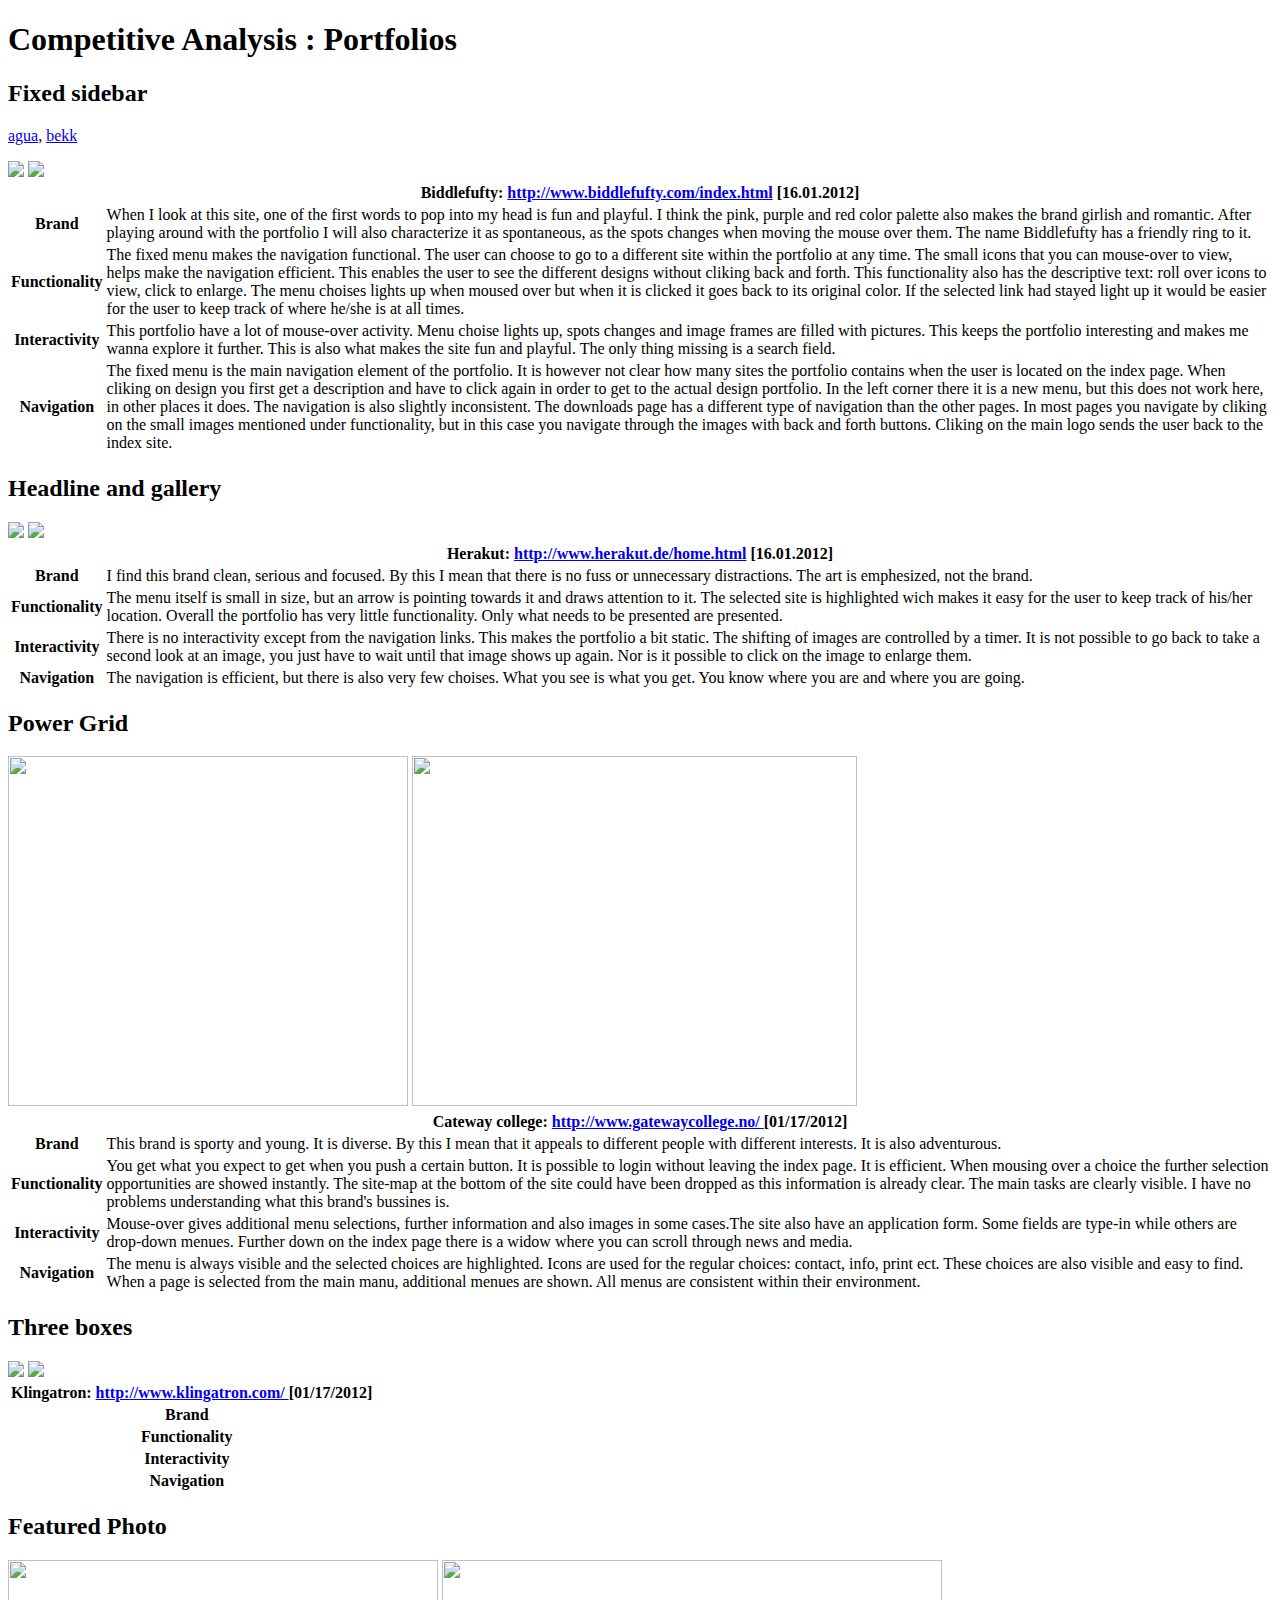
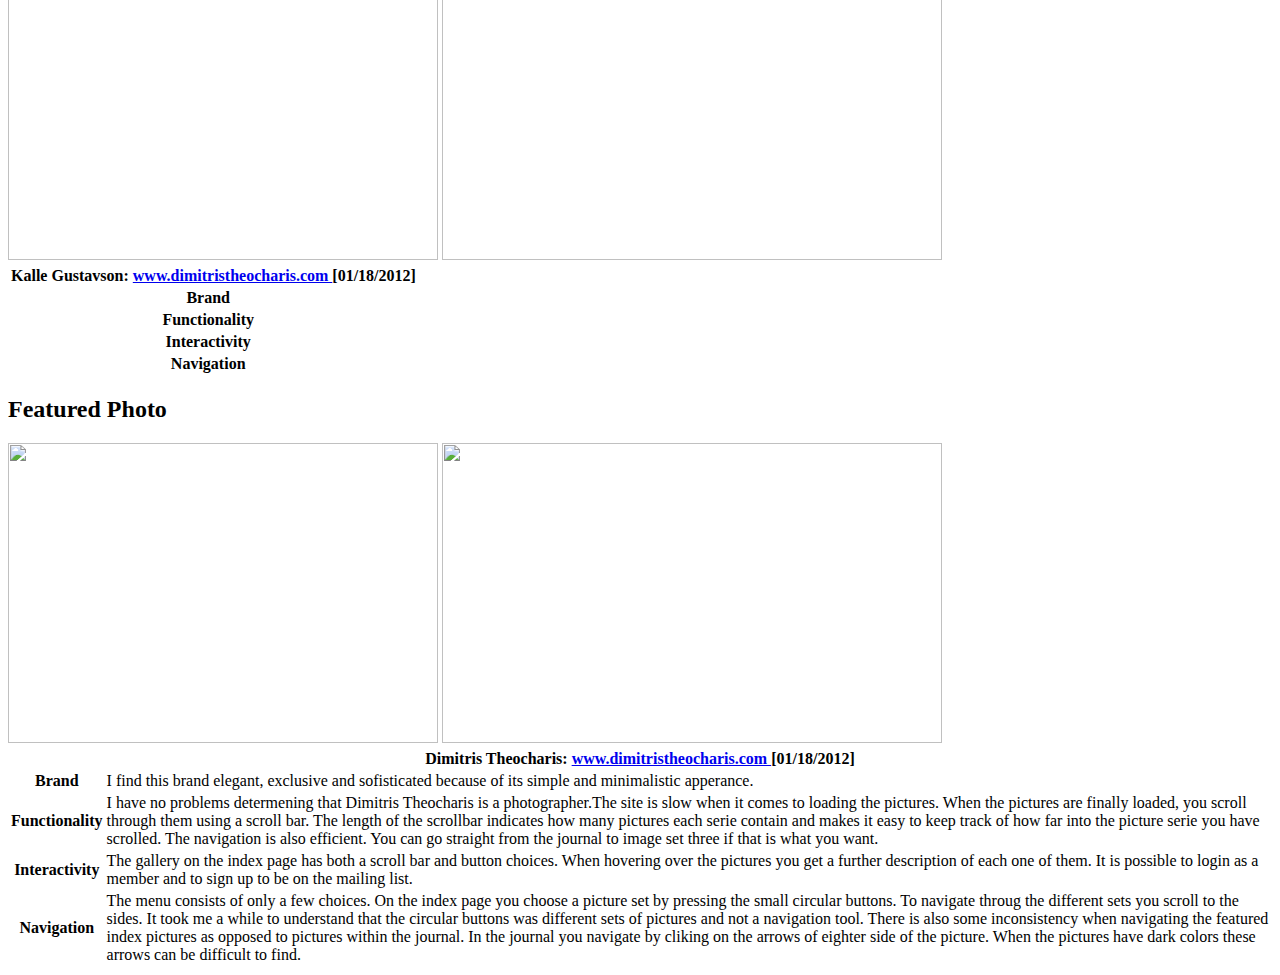
==== Cogs187Assignment1.html @ 83647123 "Uploaded assignment1 and images" ====
<!DOCTYPE html>
<html lang="en">
  <head>
    <meta charset="utf-8">
    <title>cogs187a</title>
    <meta name="description" content="something good should go here">
    <meta name="author" content="your name should go here">

    <!-- Le HTML5 shim, for IE6-8 support of HTML elements -->
    <!--[if lt IE 9]>
      <script src="http://html5shim.googlecode.com/svn/trunk/html5.js"></script>
    <![endif]-->

    <!-- Base Stylsheets -->
    <link rel="stylesheet" href="stylesheets/lib/bootstrap.css" >

	<!-- Your Stylesheets -->
	<link rel="stylesheet" href="stylesheets/main.css" >

	<!-- Base Javascripts -->
    <script src="javascripts/lib/base.js"></script>

	<!-- Your Javascripts -->
    <script src="javascripts/main.js"></script>
  </head>

  <body>
    <div class="container">
	<h1>Competitive Analysis : Portfolios</h1>
	
      <p>
        <h2>Fixed sidebar</h2>
	<a href="http://www.aguacateandco.com/store/">agua</a>,
        <a href="http://www.bekk.no/">bekk</a>
      </p>
      
      <img src="http://designshack.net/wp-content/uploads/layoutideas-6-1.jpg" width='400'/>
      <img src="biddlefufty.png" width='500'/>

      <table>
        <tr>
            <th colspan='2'>Biddlefufty: <a href="http://www.biddlefufty.com/index.html">http://www.biddlefufty.com/index.html</a> [16.01.2012]</th>
        </tr>
        <tr>
            <th>Brand</th>
            <td>When I look at this site, one of the first words to pop into my head is fun and playful.
            I think the pink, purple and red color palette also makes the brand girlish and romantic. After playing around with
            the portfolio I will also characterize it as spontaneous, as the spots changes when moving the mouse over them.
            The name Biddlefufty has a friendly ring to it.</td>
        </tr>
        <tr>
            <th>Functionality</th>
            <td>The fixed menu makes the navigation functional. The user can choose to go to a different site within the portfolio at any time.
            The small icons that you can mouse-over to view, helps make the navigation efficient. This enables the user to see the different designs
            without cliking back and forth. This functionality also has the descriptive text: roll over icons to view, click to enlarge.
            The menu choises lights up when moused over but when it is clicked it goes back to its original color. If the selected link had stayed
            light up it would be easier for the user to keep track of where he/she is at all times.</td>
        </tr>
        <tr>
            <th>Interactivity</th>
            <td>This portfolio have a lot of mouse-over activity. Menu choise lights up, spots changes and
            image frames are filled with pictures. This keeps the portfolio interesting and makes me wanna explore it further.
            This is also what makes the site fun and playful. The only thing missing is a search field.</td>
        </tr>
        <tr>
            <th>Navigation</th>
            <td>The fixed menu is the main navigation element of the portfolio. It is however not clear how many sites the portfolio
            contains when the user is located on the index page. When cliking on design you first get a description and have to click
            again in order to get to the actual design portfolio. In the left corner there it is a new menu, but this does not work here,
            in other places it does. The navigation is also slightly inconsistent. The downloads page has a different type of navigation than
            the other pages. In most pages you navigate by cliking on the small images mentioned under functionality, but in this case you
            navigate through the images with back and forth buttons. Cliking on the main logo sends the user back to the index site.
            </td>
        </tr>
        
      </table>
	
	
      <h2>Headline and gallery</h2>
      <img src="http://designshack.net/wp-content/uploads/layoutideas-7-1.jpg" width='400'/>
      <img src="herakut.png" width='450'/>
      
      <table>
	<tr>
          <th colspan=2> Herakut: <a href="http://www.herakut.de/home.html"> http://www.herakut.de/home.html</a> [16.01.2012]</th>
	</tr>
	<tr>
	    <th>Brand</th>
	    <td>I find this brand clean, serious and focused. By this I mean that there is no fuss or unnecessary
	    distractions. The art is emphesized, not the brand.</td>
	</tr>
	<tr>
	    <th>Functionality</th>
	    <td>The menu itself is small in size, but an arrow is pointing towards it and draws attention to it. The selected site
	    is highlighted wich makes it easy for the user to keep track of his/her location. Overall the portfolio has very little
	    functionality. Only what needs to be presented are presented.</td>
	</tr>
	<tr>
	    <th>Interactivity</th>
	    <td>There is no interactivity except from the navigation links. This makes the portfolio a bit static. The shifting of
	    images are controlled by a timer. It is not possible to go back to take a second look at an image, you just have to wait until
	    that image shows up again. Nor is it possible to click on the image to enlarge them. 
            </td>
        </tr>
            <tr>
            <th>Navigation</th>
            <td>The navigation is efficient, but there is also very few choises. What you see is what you get. You know where you are and where
            you are going.</td>
        </tr>    
      </table>
      
    <h2>Power Grid</h2>
      <img src="http://designshack.net/wp-content/uploads/layoutideas-9-1.jpg" width='400' height='350'/>
      <img src="GatewayCollege.png" width='445' height='350'/>
      
      <table>
        <tr>
            <th colspan=2> Cateway college: <a href="http://www.gatewaycollege.no/"> http://www.gatewaycollege.no/  </a>[01/17/2012]</th>
        </tr>
        <tr>
            <th>Brand</th>
            <td>This brand is sporty and young. It is diverse. By this I mean that it appeals to different people with different interests.
	    It is also adventurous.</td>
        </tr>
         <tr>
            <th>Functionality</th>
            <td>You get what you expect to get when you push a certain button. It is possible to login without leaving the
	    index page. It is efficient. When mousing over a choice the further selection opportunities are showed instantly. The site-map at the bottom
	    of the site could have been dropped as this information is already clear. The main tasks are clearly visible. I have no problems understanding
	    what this brand's bussines is.</td>
        </tr>
        <tr>
            <th>Interactivity</th>
            <td>Mouse-over gives additional menu selections, further information and also images in some cases.The site also have an application form.
	    Some fields are type-in while others are drop-down menues. Further down on the index page there is a widow where you can scroll through
	    news and media. 
	    </td>
        </tr>
        <tr>
            <th>Navigation</th>
            <td>The menu is always visible and the selected choices are highlighted. Icons are used for the regular choices: contact, info, print ect. These
	    choices are also visible and easy to find. When a page is selected from the main manu, additional menues are shown. All menus are consistent
	    within their environment.</td>
        </tr>  
      </table>
      
    <h2>Three boxes</h2>
      <img src="http://designshack.net/wp-content/uploads/layoutideas-1-1.jpg" width='400'/>
      <img src="Klingatron.png" width='450'/>
      
      <table>
        <tr>
            <th colspan=2> Klingatron: <a href="http://www.klingatron.com/"> http://www.klingatron.com/  </a>[01/17/2012]</th>
        </tr>
        <tr>
            <th>Brand</th>
            <td></td>
        </tr>
         <tr>
            <th>Functionality</th>
            <td></td>
        </tr>
        <tr>
            <th>Interactivity</th>
            <td></td>
        </tr>
        <tr>
            <th>Navigation</th>
            <td></td>
        </tr>  
      </table>
      
          <h2>Featured Photo</h2>
    
      <img src="http://designshack.net/wp-content/uploads/layoutideas-8-1.jpg" width='430' height='300'/>
      <img src="kalleg.png" width='500' height='300'/>
      
      <table>
        <tr>
            <th colspan=2> Kalle Gustavson: <a href="http://www.dimitristheocharis.com/"> www.dimitristheocharis.com  </a>[01/18/2012]</th>
        </tr>
        <tr>
            <th>Brand</th>
            <td>
	</td>
        </tr>
         <tr>
            <th>Functionality</th>
            <td></td>
        </tr>
        <tr>
            <th>Interactivity</th>
            <td></td>
        </tr>
        <tr>
            <th>Navigation</th>
            <td></td>
        </tr>  
      </table>
      
    <h2>Featured Photo</h2>
    
      <img src="http://designshack.net/wp-content/uploads/layoutideas-8-1.jpg" width='430' height='300'/>
      <img src="dc.png" width='500' height='300'/>
      
      <table>
        <tr>
            <th colspan=2> Dimitris Theocharis: <a href="http://www.dimitristheocharis.com/"> www.dimitristheocharis.com  </a>[01/18/2012]</th>
        </tr>
        <tr>
            <th>Brand</th>
	  <td>I find this brand elegant, exclusive and sofisticated because of its simple and minimalistic apperance.   
	  </td>
        </tr>
         <tr>
            <th>Functionality</th>
            <td>I have no problems determening that Dimitris Theocharis is a photographer.The site is slow when it comes to loading the pictures.
	    When the pictures are finally loaded, you scroll through them using a scroll bar. The length of the scrollbar indicates how many pictures
	    each serie contain and makes it easy to keep track of how far into the picture serie you have scrolled. The navigation is also efficient.
	    You can go straight from the journal to image set three if that is what you want. </td>
        </tr>
        <tr>
            <th>Interactivity</th>
            <td>The gallery on the index page has both a scroll bar and button choices. When hovering over the pictures you get a further
	    description of each one of them. It is possible to login as a member and to sign up to be on the mailing list.</td>
        </tr>
        <tr>
            <th>Navigation</th>
            <td>The menu consists of only a few choices. On the index page you choose a picture set by pressing the small circular
	    buttons. To navigate throug the different sets you scroll to the sides. It took me a while to understand that the circular buttons was
	    different sets of pictures and not a navigation tool. There is also some inconsistency when navigating the featured index pictures as
	    opposed to pictures within the journal. In the journal you navigate by cliking on the arrows of eighter side of the picture.
	    When the pictures have dark colors these arrows can be difficult to find. </td>
        </tr>  
      </table>
      
      
    
    </div>
  </body>
</html>
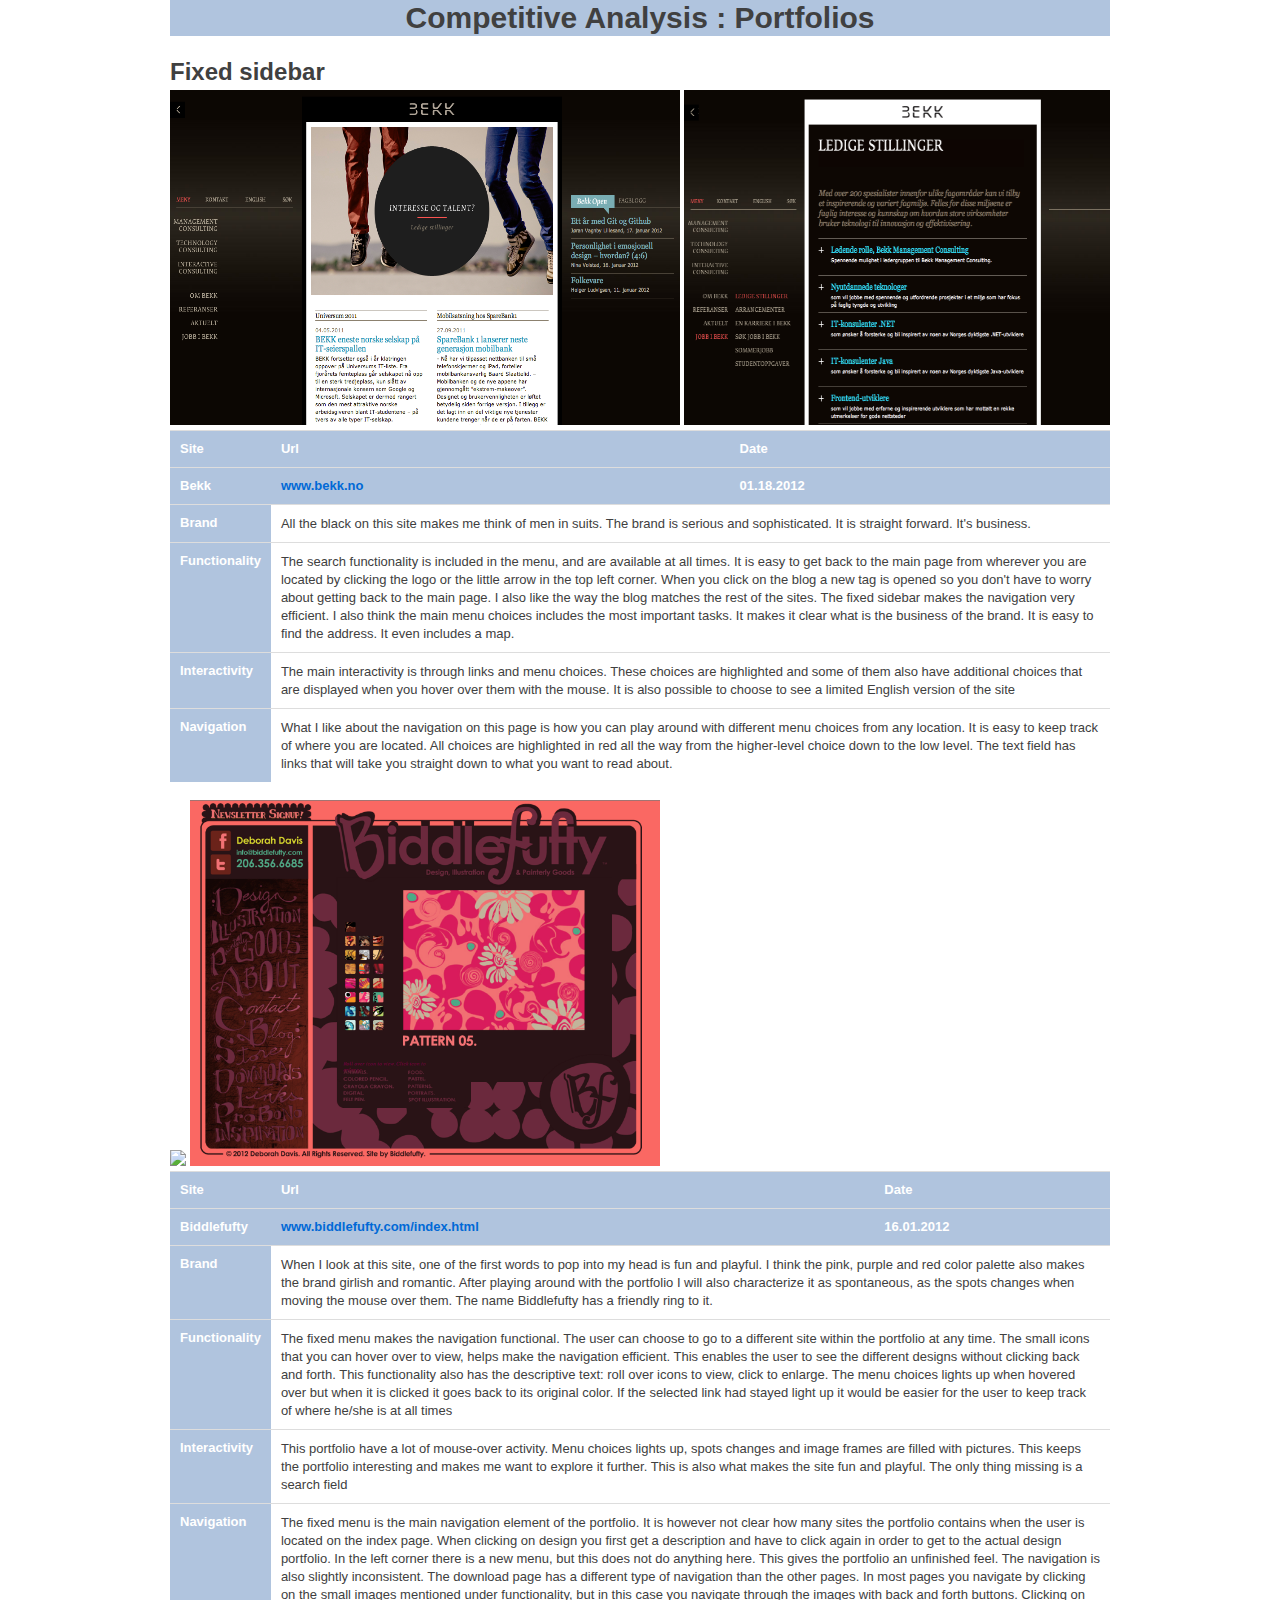
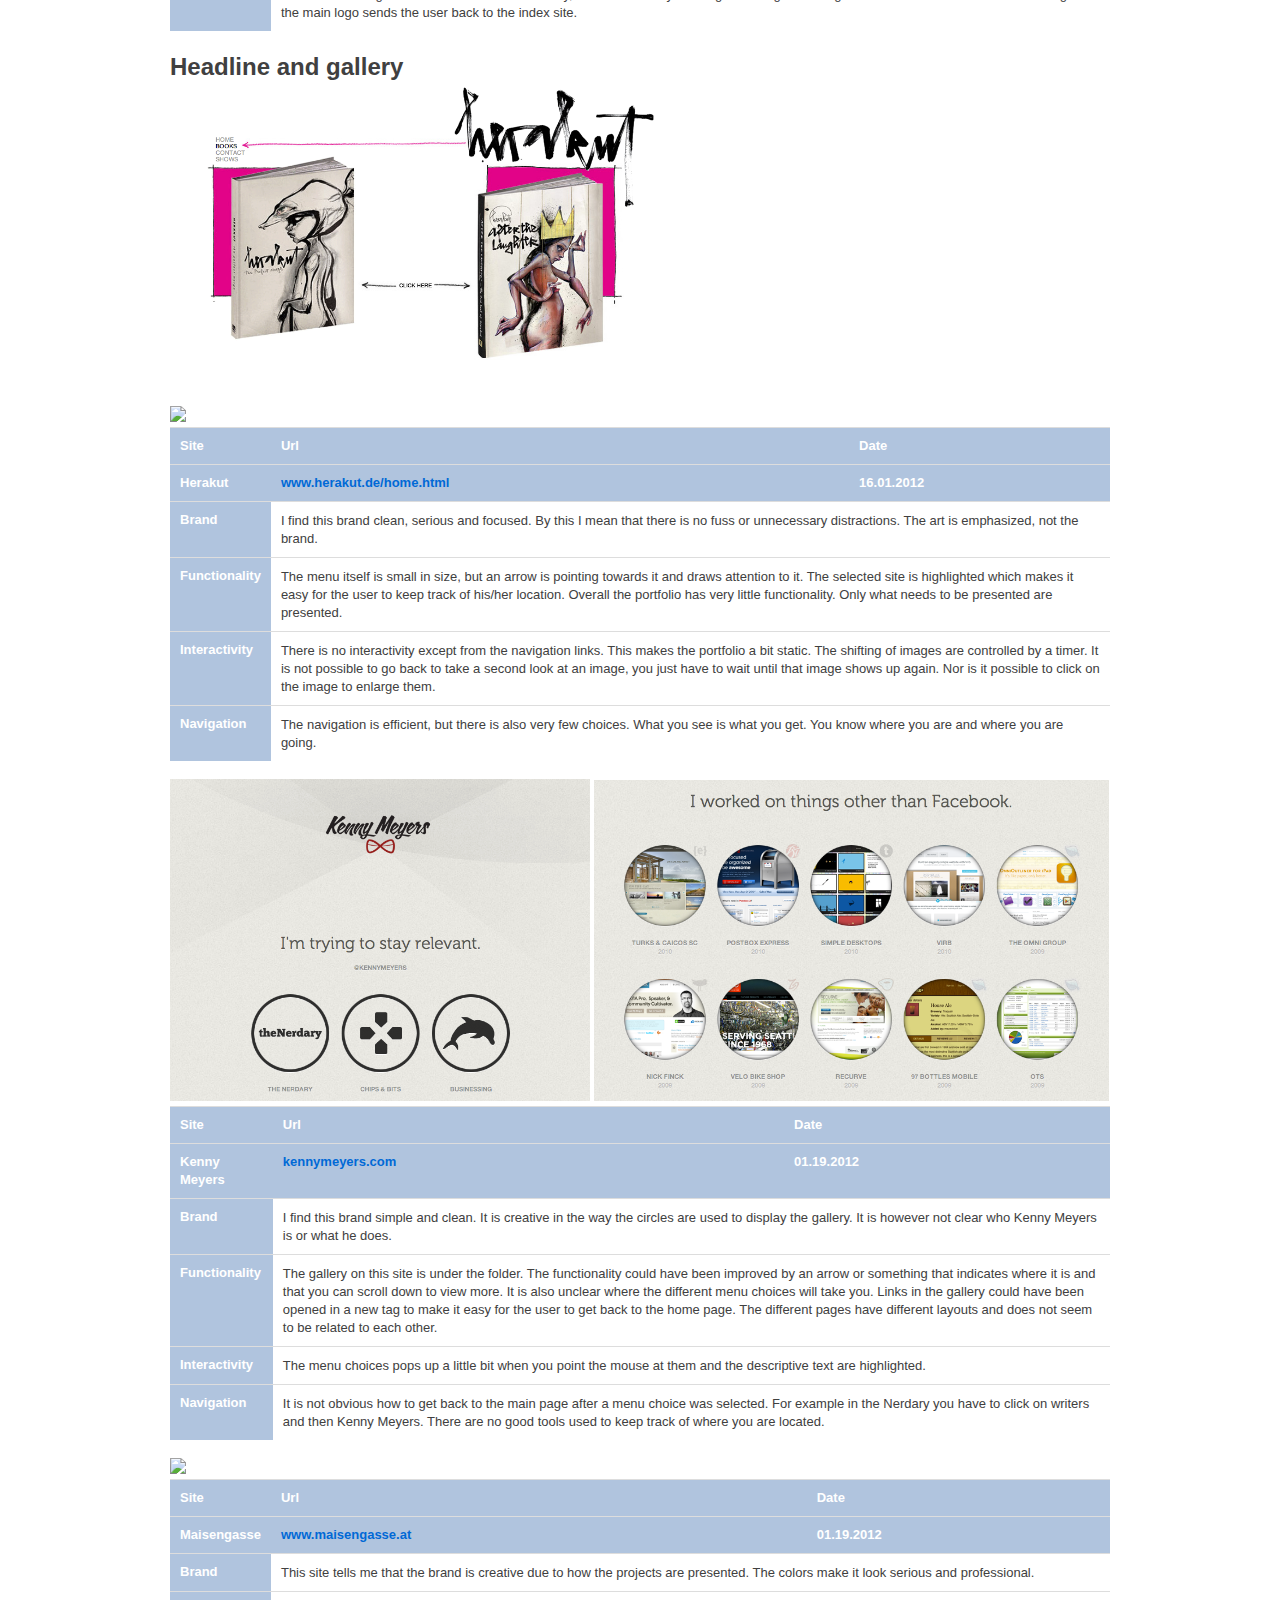
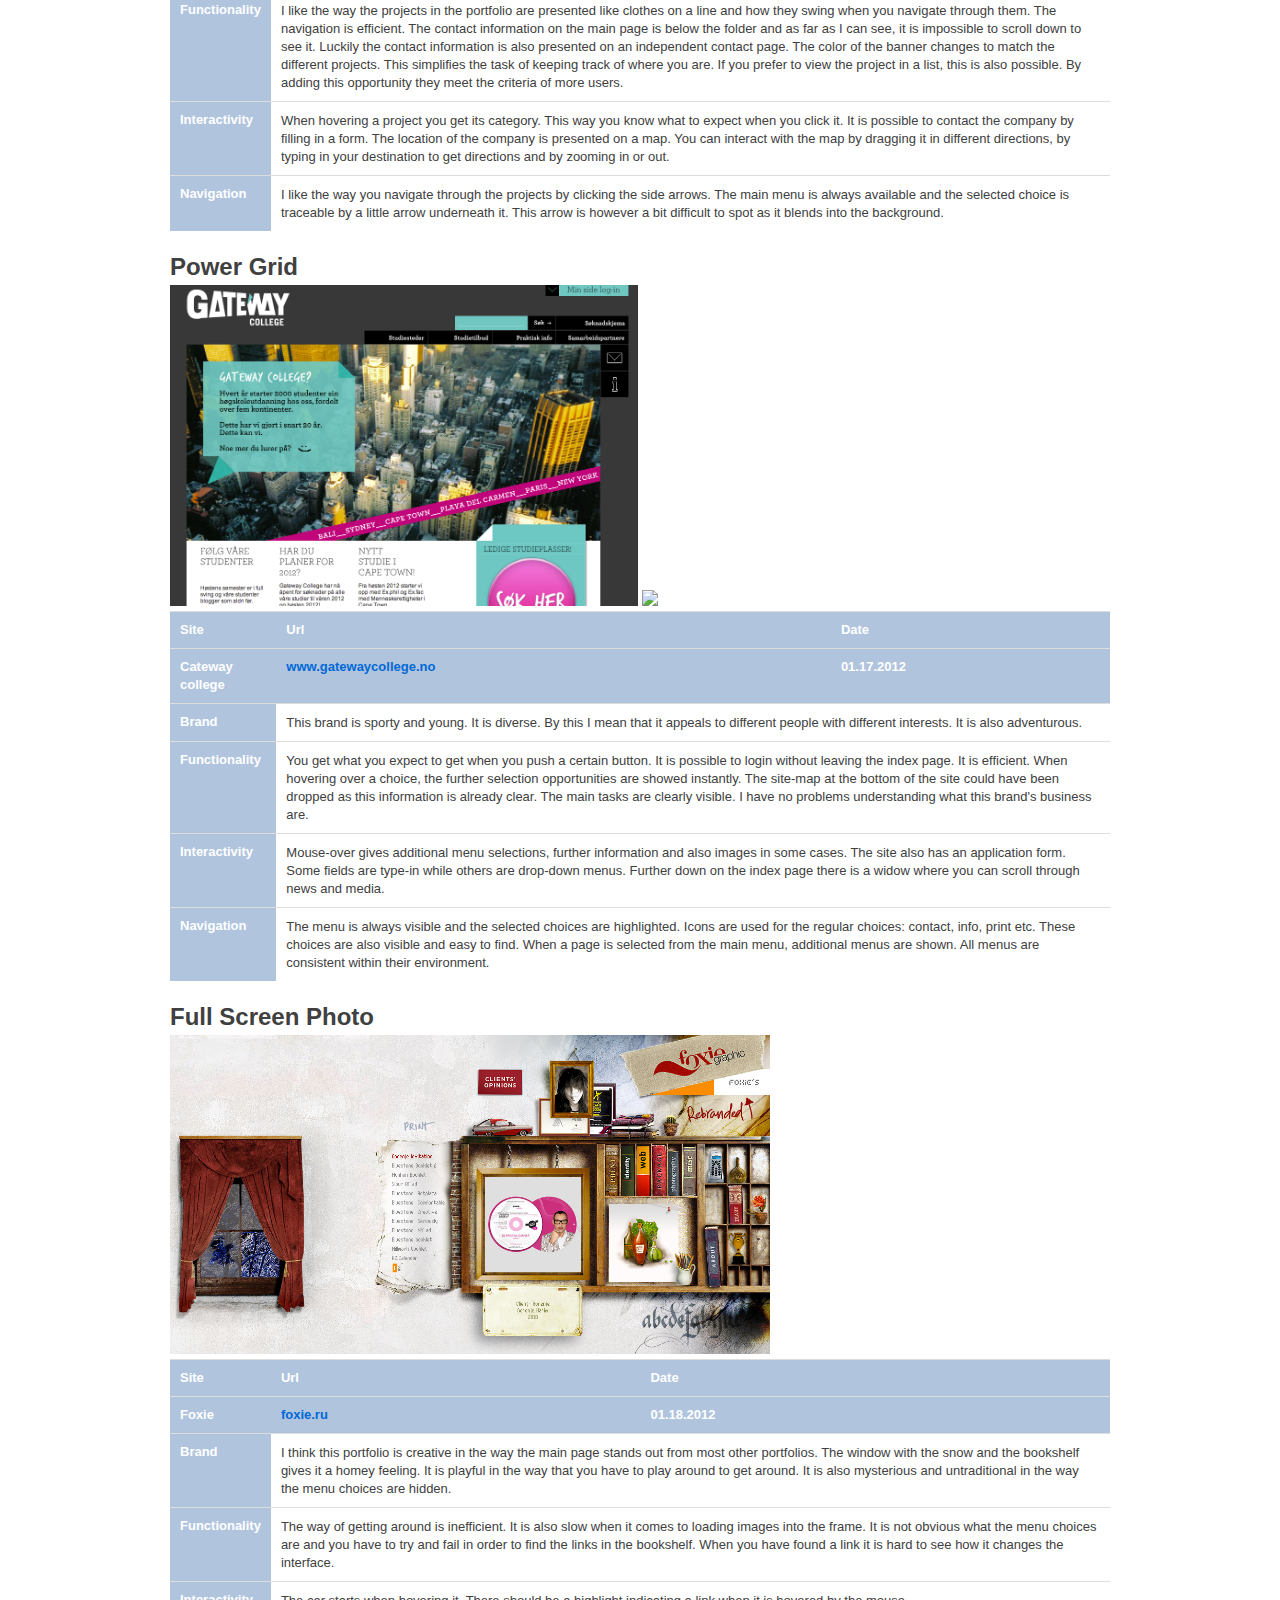
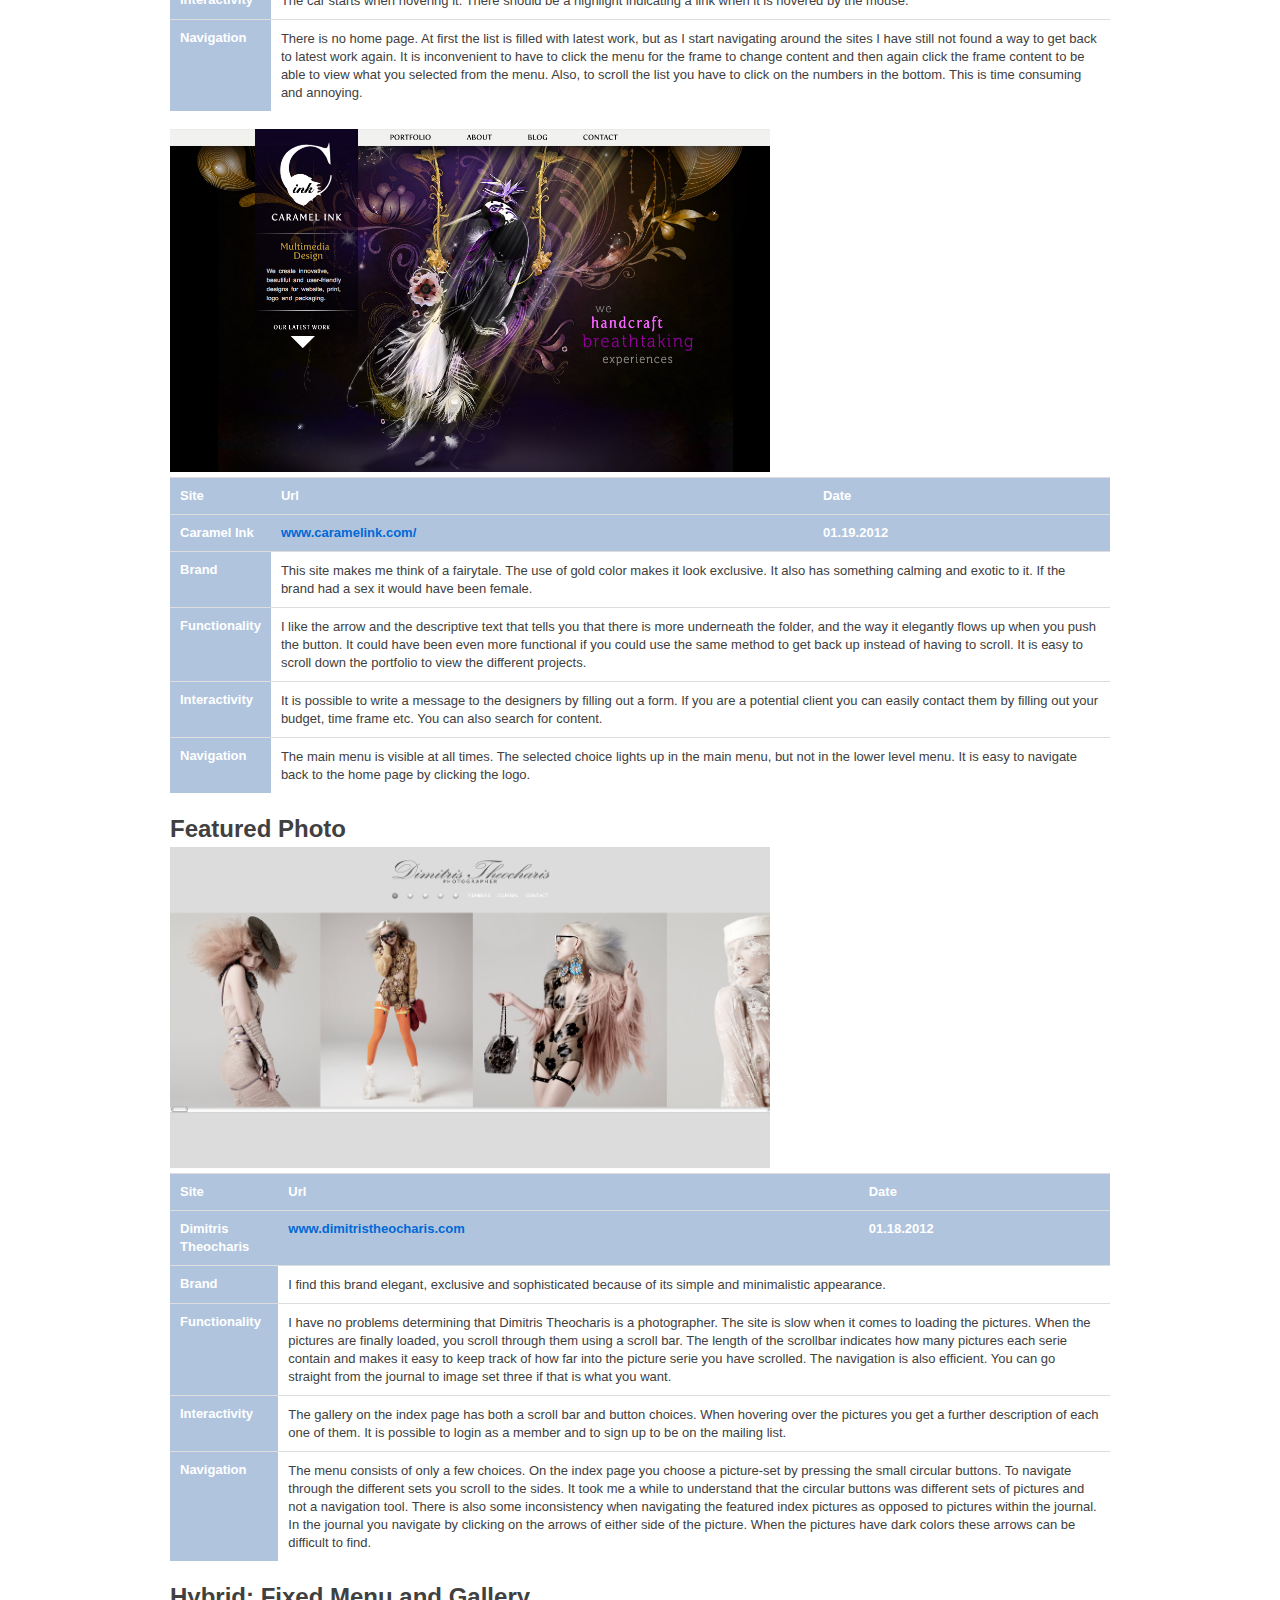
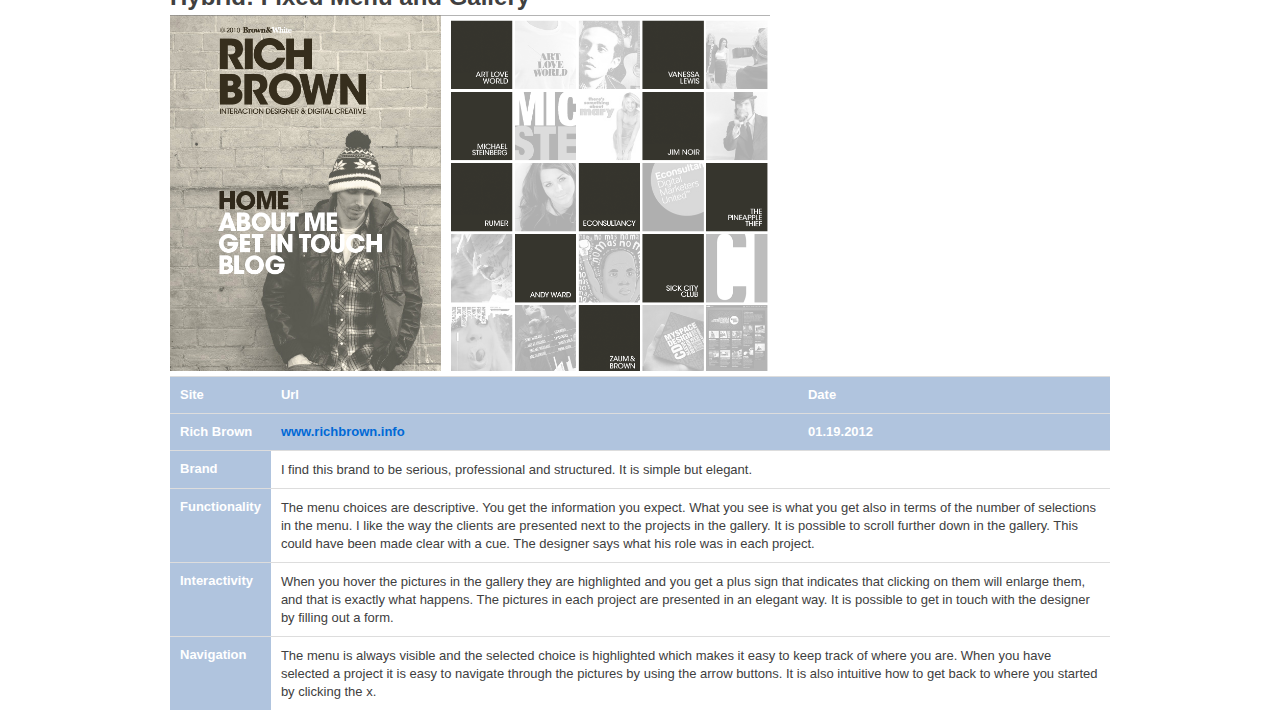
==== commit 4a4bfaa9: "uploaded assignment1" ====
--- a/Cogs187Assignment1.html
+++ b/Cogs187Assignment1.html
@@ -26,216 +26,449 @@
 
   <body>
     <div class="container">
-	<h1>Competitive Analysis : Portfolios</h1>
-	
-      <p>
-        <h2>Fixed sidebar</h2>
-	<a href="http://www.aguacateandco.com/store/">agua</a>,
-        <a href="http://www.bekk.no/">bekk</a>
-      </p>
-      
-      <img src="http://designshack.net/wp-content/uploads/layoutideas-6-1.jpg" width='400'/>
-      <img src="biddlefufty.png" width='500'/>
-
-      <table>
-        <tr>
-            <th colspan='2'>Biddlefufty: <a href="http://www.biddlefufty.com/index.html">http://www.biddlefufty.com/index.html</a> [16.01.2012]</th>
-        </tr>
-        <tr>
-            <th>Brand</th>
-            <td>When I look at this site, one of the first words to pop into my head is fun and playful.
+      <div id=header>
+	<header style=>
+	  <h1 align=center>Competitive Analysis : Portfolios</h1>
+	</header>
+      </div>
+      
+      <h2>Fixed sidebar</h2>
+      
+      <img src="images/bekk.png" width='510' height='335'/>
+      <img src="images/bekk2.png" width='426' height='335'/>
+      
+      <table>
+        <tr>
+	  <th>Site</th>
+	  <th>Url</th>
+	  <th>Date</th>
+	</tr>
+            <th>Bekk</th>
+	    <th><a href="http://www.bekk.no/"> www.bekk.no</a></th>
+	    <th>01.18.2012</th>
+        <tr>
+            <th style=>Brand</th>
+            <td colspan='2'>All the black on this site makes me think of men in suits. The brand is serious and sophisticated. It is
+	    straight forward. It's business. 
+ 
+	    </td>
+        </tr>
+         <tr>
+            <th>Functionality</th>
+            <td colspan='2'>The search functionality is included in the menu, and are available at all times. It is easy to get back to the main
+	    page from wherever you are located by clicking the logo or the little arrow in the top left corner. When you click on the blog
+	    a new tag is opened so you don't have to worry about getting back to the main page. I also like the way the blog matches the rest of the sites.
+	    The fixed sidebar makes the navigation very efficient. I also think the main menu choices includes the most important tasks. It makes it clear
+	    what is the business of the brand. It is easy to find the address. It even includes a map.
+
+	    </td>
+        </tr>
+        <tr>
+            <th>Interactivity</th>
+            <td colspan='2'>The main interactivity is through links and menu choices. These choices are highlighted and some of them also have additional
+	    choices that are displayed when you hover over them with the mouse. It is also possible to choose to see a limited English version of the site
+
+	    </td>
+        </tr>
+        <tr>
+            <th>Navigation</th>
+            <td colspan='2'>What I like about the navigation on this page is how you can play around with different menu choices from any location. It is easy to
+	    keep track of where you are located. All choices are highlighted in red all the way from the higher-level choice down to the low level.
+	    The text field has links that will take you straight down to what you want to read about.
+
+	    </td>
+        </tr>  
+      </table>
+      
+      <img src="images/biddlefufty.png" width='465'/>
+      <img src="images/biddle2.png" width='470'/>
+
+      <table>
+	<tr>
+	    <th>Site</th>
+	    <th>Url</th>
+	    <th>Date</th>
+	</tr>
+        <tr>
+            <th>Biddlefufty</th>
+	    <th><a href="http://www.biddlefufty.com/index.html">www.biddlefufty.com/index.html</a></th>
+	    <th>16.01.2012</th>
+        </tr>
+        <tr>
+            <th>Brand</th>
+            <td colspan='2'>When I look at this site, one of the first words to pop into my head is fun and playful.
             I think the pink, purple and red color palette also makes the brand girlish and romantic. After playing around with
             the portfolio I will also characterize it as spontaneous, as the spots changes when moving the mouse over them.
             The name Biddlefufty has a friendly ring to it.</td>
         </tr>
         <tr>
             <th>Functionality</th>
-            <td>The fixed menu makes the navigation functional. The user can choose to go to a different site within the portfolio at any time.
-            The small icons that you can mouse-over to view, helps make the navigation efficient. This enables the user to see the different designs
-            without cliking back and forth. This functionality also has the descriptive text: roll over icons to view, click to enlarge.
-            The menu choises lights up when moused over but when it is clicked it goes back to its original color. If the selected link had stayed
-            light up it would be easier for the user to keep track of where he/she is at all times.</td>
-        </tr>
-        <tr>
-            <th>Interactivity</th>
-            <td>This portfolio have a lot of mouse-over activity. Menu choise lights up, spots changes and
-            image frames are filled with pictures. This keeps the portfolio interesting and makes me wanna explore it further.
-            This is also what makes the site fun and playful. The only thing missing is a search field.</td>
-        </tr>
-        <tr>
-            <th>Navigation</th>
-            <td>The fixed menu is the main navigation element of the portfolio. It is however not clear how many sites the portfolio
-            contains when the user is located on the index page. When cliking on design you first get a description and have to click
-            again in order to get to the actual design portfolio. In the left corner there it is a new menu, but this does not work here,
-            in other places it does. The navigation is also slightly inconsistent. The downloads page has a different type of navigation than
-            the other pages. In most pages you navigate by cliking on the small images mentioned under functionality, but in this case you
-            navigate through the images with back and forth buttons. Cliking on the main logo sends the user back to the index site.
+            <td colspan='2'>The fixed menu makes the navigation functional. The user can choose to go to a different site within the portfolio at any time.
+            The small icons that you can hover over to view, helps make the navigation efficient. This enables the user to see the different designs
+            without clicking back and forth. This functionality also has the descriptive text: roll over icons to view, click to enlarge.
+            The menu choices lights up when hovered over but when it is clicked it goes back to its original color. If the selected link had stayed
+            light up it would be easier for the user to keep track of where he/she is at all times
+	    </td>
+        </tr>
+        <tr>
+            <th>Interactivity</th>
+            <td colspan='2'>This portfolio have a lot of mouse-over activity. Menu choices lights up, spots changes and
+            image frames are filled with pictures. This keeps the portfolio interesting and makes me want to explore it further.
+            This is also what makes the site fun and playful. The only thing missing is a search field
+	    </td>
+        </tr>
+        <tr>
+            <th>Navigation</th>
+            <td colspan='2'>The fixed menu is the main navigation element of the portfolio. It is however not clear how many sites the portfolio
+            contains when the user is located on the index page. When clicking on design you first get a description and have to click
+            again in order to get to the actual design portfolio. In the left corner there is a new menu, but this does not do anything here.
+	    This gives the portfolio an unfinished feel. The navigation is also slightly inconsistent. The download page has a different type of
+	    navigation than the other pages. In most pages you navigate by clicking on the small images mentioned under functionality, but in this
+	    case you navigate through the images with back and forth buttons. Clicking on the main logo sends the user back to the index site.
+
             </td>
         </tr>
-        
       </table>
 	
 	
       <h2>Headline and gallery</h2>
-      <img src="http://designshack.net/wp-content/uploads/layoutideas-7-1.jpg" width='400'/>
-      <img src="herakut.png" width='450'/>
-      
-      <table>
-	<tr>
-          <th colspan=2> Herakut: <a href="http://www.herakut.de/home.html"> http://www.herakut.de/home.html</a> [16.01.2012]</th>
+      
+      <img src="images/herakut.png" width='450'/>
+      <img src="images/herakut2.png" width='485'/>
+      
+      <table>
+	<tr>
+	    <th>Site</th>
+	    <th>Url</th>
+	    <th>Date</th>
+	</tr>
+	<tr>
+	    <th>Herakut</th>
+	    <th><a href="http://www.herakut.de/home.html"> www.herakut.de/home.html</a></th>
+	    <th>16.01.2012</th>
 	</tr>
 	<tr>
 	    <th>Brand</th>
-	    <td>I find this brand clean, serious and focused. By this I mean that there is no fuss or unnecessary
-	    distractions. The art is emphesized, not the brand.</td>
+	    <td colspan=2>I find this brand clean, serious and focused. By this I mean that there is no fuss or unnecessary
+	    distractions. The art is emphasized, not the brand.</
+	    </td>
 	</tr>
 	<tr>
 	    <th>Functionality</th>
-	    <td>The menu itself is small in size, but an arrow is pointing towards it and draws attention to it. The selected site
-	    is highlighted wich makes it easy for the user to keep track of his/her location. Overall the portfolio has very little
-	    functionality. Only what needs to be presented are presented.</td>
+	    <td colspan=2>The menu itself is small in size, but an arrow is pointing towards it and draws attention to it. The selected site
+	    is highlighted which makes it easy for the user to keep track of his/her location. Overall the portfolio has very little
+	    functionality. Only what needs to be presented are presented.</
+	    </td>
 	</tr>
 	<tr>
 	    <th>Interactivity</th>
-	    <td>There is no interactivity except from the navigation links. This makes the portfolio a bit static. The shifting of
+	    <td colspan=2>There is no interactivity except from the navigation links. This makes the portfolio a bit static. The shifting of
 	    images are controlled by a timer. It is not possible to go back to take a second look at an image, you just have to wait until
 	    that image shows up again. Nor is it possible to click on the image to enlarge them. 
             </td>
         </tr>
             <tr>
             <th>Navigation</th>
-            <td>The navigation is efficient, but there is also very few choises. What you see is what you get. You know where you are and where
-            you are going.</td>
+            <td colspan='2'>The navigation is efficient, but there is also very few choices. What you see is what you get. You know where you are and where
+            you are going.
+	    </td>
         </tr>    
       </table>
+      <img src="images/kennymeyers1.png" width='420'/>
+      <img src="images/kennymeyers2.png" width='515'/>
+      <table>
+	<tr>
+	    <th>Site</th>
+	    <th>Url</th>
+	    <th>Date</th>
+	</tr>
+        <tr>
+            <th>Kenny Meyers</th>
+	    <th><a href="http://kennymeyers.com/"> kennymeyers.com  </a></th>
+	    <th>01.19.2012</th>
+        </tr>
+        <tr>
+            <th>Brand</th>
+            <td colspan=2>I find this brand simple and clean. It is creative in the way the circles are used to display the gallery. It is however not
+	    clear who Kenny Meyers is or what he does. 
+	    </td>
+        </tr>
+        <tr>
+            <th>Functionality</th>
+            <td colspan=2>The gallery on this site is under the folder. The functionality could have been improved by an arrow or something that
+	    indicates where it is and that you can scroll down to view more. It is also unclear where the different menu choices will take you.
+	    Links in the gallery could have been opened in a new tag to make it easy for the user to get back to the home page. The different
+	    pages have different layouts and does not seem to be related to each other.</
+	    </td>
+        </tr>
+        <tr>
+            <th>Interactivity</th>
+            <td colspan=2>The menu choices pops up a little bit when you point the mouse at them and the descriptive text are highlighted.</td>
+        </tr>
+        <tr>
+            <th>Navigation</th>
+            <td colspan=2>It is not obvious how to get back to the main page after a menu choice was selected. For example in the Nerdary you have to
+	    click on writers and then Kenny Meyers. There are no good tools used to keep track of where you are located.
+	    </td>
+        </tr>  
+      </table>
+      
+      <img src="images/maisengasse.png" width='600'/>
+      
+      <table>
+	<tr>
+	    <th>Site</th>
+	    <th>Url</th>
+	    <th>Date</th>
+	</tr>
+        <tr>
+            <th>Maisengasse</th>
+	    <th><a href="http://www.maisengasse.at/"> www.maisengasse.at  </a></th>
+	    <th>01.19.2012</th>
+        </tr>
+        <tr>
+            <th>Brand</th>
+            <td colspan=2>This site tells me that the brand is creative due to how the projects are presented. The colors make it look serious and
+	    professional. 
+	    </td>
+        </tr>
+        <tr>
+            <th>Functionality</th>
+            <td colspan=2>I like the way the projects in the portfolio are presented like clothes on a line and how they swing when you navigate through them.
+	    The navigation is efficient. The contact information on the main page is below the folder and as far as I can see, it is impossible to scroll down
+	    to see it. Luckily the contact information is also presented on an independent contact page. The color of the banner changes to match the
+	    different projects. This simplifies the task of keeping track of where you are. If you prefer to view the project in a list, this is also
+	    possible. By adding this opportunity they meet the criteria of more users.</
+	    </td>
+        </tr>
+        <tr>
+            <th>Interactivity</th>
+            <td colspan=2>When hovering a project you get its category. This way you know what to expect when you click it. It is possible to contact the
+	    company by filling in a form. The location of the company is presented on a map. You can interact with the map by dragging it in different directions,
+	    by typing in your destination to get directions and by zooming in or out.</
+	    </td>
+        </tr>
+        <tr>
+            <th>Navigation</th>
+            <td colspan=2>I like the way you navigate through the projects by clicking the side arrows. The main menu is always available and the selected
+	    choice is traceable by a little arrow underneath it. This arrow is however a bit difficult to spot as it blends into the background.
+	    </td>
+        </tr>  
+      </table>
+            
       
     <h2>Power Grid</h2>
-      <img src="http://designshack.net/wp-content/uploads/layoutideas-9-1.jpg" width='400' height='350'/>
-      <img src="GatewayCollege.png" width='445' height='350'/>
-      
-      <table>
-        <tr>
-            <th colspan=2> Cateway college: <a href="http://www.gatewaycollege.no/"> http://www.gatewaycollege.no/  </a>[01/17/2012]</th>
-        </tr>
-        <tr>
-            <th>Brand</th>
-            <td>This brand is sporty and young. It is diverse. By this I mean that it appeals to different people with different interests.
+      <img src="images/GatewayCollege.png" width='468'/>
+      <img src="images/Gateway2.png" width='468'/>
+      
+      <table>
+        <tr>
+	    <th>Site</th>
+	    <th>Url</th>
+	    <th>Date</th>
+	</tr>
+            <th>Cateway college</th>
+	    <th><a href="http://www.gatewaycollege.no/">www.gatewaycollege.no</a></th>
+	    <th>01.17.2012</th>
+        </tr>
+        <tr>
+            <th>Brand</th>
+            <td colspan=2>This brand is sporty and young. It is diverse. By this I mean that it appeals to different people with different interests.
 	    It is also adventurous.</td>
         </tr>
          <tr>
             <th>Functionality</th>
-            <td>You get what you expect to get when you push a certain button. It is possible to login without leaving the
-	    index page. It is efficient. When mousing over a choice the further selection opportunities are showed instantly. The site-map at the bottom
+            <td colspan=2>You get what you expect to get when you push a certain button. It is possible to login without leaving the
+	    index page. It is efficient. When hovering over a choice, the further selection opportunities are showed instantly. The site-map at the bottom
 	    of the site could have been dropped as this information is already clear. The main tasks are clearly visible. I have no problems understanding
-	    what this brand's bussines is.</td>
-        </tr>
-        <tr>
-            <th>Interactivity</th>
-            <td>Mouse-over gives additional menu selections, further information and also images in some cases.The site also have an application form.
-	    Some fields are type-in while others are drop-down menues. Further down on the index page there is a widow where you can scroll through
+	    what this brand's business are.
+	    </td>
+        </tr>
+        <tr>
+            <th>Interactivity</th>
+            <td colspan=2>Mouse-over gives additional menu selections, further information and also images in some cases. The site also has an application form.
+	    Some fields are type-in while others are drop-down menus. Further down on the index page there is a widow where you can scroll through
 	    news and media. 
 	    </td>
         </tr>
         <tr>
             <th>Navigation</th>
-            <td>The menu is always visible and the selected choices are highlighted. Icons are used for the regular choices: contact, info, print ect. These
-	    choices are also visible and easy to find. When a page is selected from the main manu, additional menues are shown. All menus are consistent
-	    within their environment.</td>
-        </tr>  
-      </table>
-      
-    <h2>Three boxes</h2>
-      <img src="http://designshack.net/wp-content/uploads/layoutideas-1-1.jpg" width='400'/>
-      <img src="Klingatron.png" width='450'/>
-      
-      <table>
-        <tr>
-            <th colspan=2> Klingatron: <a href="http://www.klingatron.com/"> http://www.klingatron.com/  </a>[01/17/2012]</th>
-        </tr>
-        <tr>
-            <th>Brand</th>
-            <td></td>
+            <td colspan=2>The menu is always visible and the selected choices are highlighted. Icons are used for the regular choices: contact, info, print etc. These
+	    choices are also visible and easy to find. When a page is selected from the main menu, additional menus are shown. All menus are consistent
+	    within their environment.</
+	    </td>
+        </tr>  
+      </table>
+      
+    <h2>Full Screen Photo</h2>
+      <img src="images/foxie.png" width='600'/>
+      
+      <table>
+	<tr>
+	    <th>Site</th>
+	    <th>Url</th>
+	    <th>Date</th>
+	</tr>
+        <tr>
+            <th>Foxie</th>
+	    <th><a href="http://foxie.ru/"> foxie.ru  </a></th>
+	    <th>01.18.2012</th>
+        </tr>
+        <tr>
+            <th>Brand</th>
+            <td colspan=2>I think this portfolio is creative in the way the main page stands out from most other portfolios.
+	    The window with the snow and the bookshelf gives it a homey feeling. It is playful in the way that you have to
+	    play around to get around. It is also mysterious and untraditional in the way the menu choices are hidden.</
+	    </td>
         </tr>
          <tr>
             <th>Functionality</th>
-            <td></td>
-        </tr>
-        <tr>
-            <th>Interactivity</th>
-            <td></td>
-        </tr>
-        <tr>
-            <th>Navigation</th>
-            <td></td>
-        </tr>  
-      </table>
-      
-          <h2>Featured Photo</h2>
-    
-      <img src="http://designshack.net/wp-content/uploads/layoutideas-8-1.jpg" width='430' height='300'/>
-      <img src="kalleg.png" width='500' height='300'/>
-      
-      <table>
-        <tr>
-            <th colspan=2> Kalle Gustavson: <a href="http://www.dimitristheocharis.com/"> www.dimitristheocharis.com  </a>[01/18/2012]</th>
-        </tr>
-        <tr>
-            <th>Brand</th>
-            <td>
+            <td colspan=2>The way of getting around is inefficient. It is also slow when it comes to loading images into the frame. It is not
+	    obvious what the menu choices are and you have to try and fail in order to find the links in the bookshelf. When you have found a link
+	    it is hard to see how it changes the interface.
+	    </td>
+        </tr>
+        <tr>
+            <th>Interactivity</th>
+            <td colspan=2>The car starts when hovering it. There should be a highlight indicating a link when it is hovered by the mouse.</td>
+        </tr>
+        <tr>
+            <th>Navigation</th>
+            <td colspan=2>There is no home page. At first the list is filled with latest work, but as I start navigating around the sites I have still not
+	    found a way to get back to latest work again. It is inconvenient to have to click the menu for the frame to change content and then again click
+	    the frame content to be able to view what you selected from the menu. Also, to scroll the list you have to click on the numbers in the bottom.
+	    This is time consuming and annoying.</
+	    </td>
+        </tr>  
+      </table>
+      
+      <img src="images/caramelink.png" width=600/>
+      
+      <table>
+	<tr>
+	    <th>Site</th>
+	    <th>Url</th>
+	    <th>Date</th>
+	</tr>
+        <tr>
+            <th>Caramel Ink</th>
+	    <th><a href="http://www.caramelink.com/"> www.caramelink.com/  </a></th>
+	    <th>01.19.2012</th>
+        </tr>
+        <tr>
+            <th>Brand</th>
+            <td colspan=2>This site makes me think of a fairytale. The use of gold color makes it look exclusive. It also has something calming
+	    and exotic to it. If the brand had a sex it would have been female.
 	</td>
         </tr>
          <tr>
             <th>Functionality</th>
-            <td></td>
-        </tr>
-        <tr>
-            <th>Interactivity</th>
-            <td></td>
-        </tr>
-        <tr>
-            <th>Navigation</th>
-            <td></td>
+            <td colspan=2> I like the arrow and the descriptive text that tells you that there is more underneath the folder, and the way it
+	    elegantly flows up when you push the button. It could have been even more functional if you could use the same method to get back up instead
+	    of having to scroll. It is easy to scroll down the portfolio to view the different projects.
+
+	    </td>
+        </tr>
+        <tr>
+            <th>Interactivity</th>
+            <td colspan=2>It is possible to write a message to the designers by filling out a form. If you are a potential client you can easily
+	    contact them by filling out your budget, time frame etc. You can also search for content.</
+	</td>
+        </tr>
+        <tr>
+            <th>Navigation</th>
+            <td colspan=2>The main menu is visible at all times. The selected choice lights up in the main menu, but not in the lower level menu.
+	    It is easy to navigate back to the home page by clicking the logo.</
+	    </td>
         </tr>  
       </table>
       
     <h2>Featured Photo</h2>
-    
-      <img src="http://designshack.net/wp-content/uploads/layoutideas-8-1.jpg" width='430' height='300'/>
-      <img src="dc.png" width='500' height='300'/>
-      
-      <table>
-        <tr>
-            <th colspan=2> Dimitris Theocharis: <a href="http://www.dimitristheocharis.com/"> www.dimitristheocharis.com  </a>[01/18/2012]</th>
-        </tr>
-        <tr>
-            <th>Brand</th>
-	  <td>I find this brand elegant, exclusive and sofisticated because of its simple and minimalistic apperance.   
+      <img src="images/dc.png" width='600'/>
+      
+      <table>
+	<tr>
+	    <th>Site</th>
+	    <th>Url</th>
+	    <th>Date</th>
+	</tr>
+        <tr>
+            <th>Dimitris Theocharis</th>
+	    <th><a href="http://www.dimitristheocharis.com/"> www.dimitristheocharis.com  </a></th>
+	    <th>01.18.2012</th>
+        </tr>
+        <tr>
+            <th>Brand</th>
+	  <td colspan=2>I find this brand elegant, exclusive and sophisticated because of its simple and minimalistic appearance.      
 	  </td>
         </tr>
          <tr>
             <th>Functionality</th>
-            <td>I have no problems determening that Dimitris Theocharis is a photographer.The site is slow when it comes to loading the pictures.
+            <td colspan=2>I have no problems determining that Dimitris Theocharis is a photographer. The site is slow when it comes to loading the pictures.
 	    When the pictures are finally loaded, you scroll through them using a scroll bar. The length of the scrollbar indicates how many pictures
 	    each serie contain and makes it easy to keep track of how far into the picture serie you have scrolled. The navigation is also efficient.
-	    You can go straight from the journal to image set three if that is what you want. </td>
-        </tr>
-        <tr>
-            <th>Interactivity</th>
-            <td>The gallery on the index page has both a scroll bar and button choices. When hovering over the pictures you get a further
+	    You can go straight from the journal to image set three if that is what you want. 
+	    </td>
+        </tr>
+        <tr>
+            <th>Interactivity</th>
+            <td colspan=2>The gallery on the index page has both a scroll bar and button choices. When hovering over the pictures you get a further
 	    description of each one of them. It is possible to login as a member and to sign up to be on the mailing list.</td>
         </tr>
         <tr>
             <th>Navigation</th>
-            <td>The menu consists of only a few choices. On the index page you choose a picture set by pressing the small circular
-	    buttons. To navigate throug the different sets you scroll to the sides. It took me a while to understand that the circular buttons was
+            <td colspan=2>The menu consists of only a few choices. On the index page you choose a picture-set by pressing the small circular
+	    buttons. To navigate through the different sets you scroll to the sides. It took me a while to understand that the circular buttons was
 	    different sets of pictures and not a navigation tool. There is also some inconsistency when navigating the featured index pictures as
-	    opposed to pictures within the journal. In the journal you navigate by cliking on the arrows of eighter side of the picture.
-	    When the pictures have dark colors these arrows can be difficult to find. </td>
-        </tr>  
-      </table>
-      
-      
-    
+	    opposed to pictures within the journal. In the journal you navigate by clicking on the arrows of either side of the picture.
+	    When the pictures have dark colors these arrows can be difficult to find. 
+	    </td>
+        </tr>  
+      </table>
+      
+      <h2>Hybrid: Fixed Menu and Gallery</h2>
+      
+      <img src="images/richbrown.png" width='600'/>
+      
+      <table>
+	<tr>
+	    <th>Site</th>
+	    <th>Url</th>
+	    <th>Date</th>
+	</tr>
+        <tr>
+            <th>Rich Brown</th>
+	    <th><a href="http://www.richbrown.info/"> www.richbrown.info  </a></th>
+	    <th>01.19.2012</th>
+        </tr>
+        <tr>
+            <th>Brand</th>
+            <td colspan=2>I find this brand to be serious, professional and structured. It is simple but elegant.
+	    </td>
+        </tr>
+        <tr>
+            <th>Functionality</th>
+            <td colspan=2>The menu choices are descriptive. You get the information you expect. What you see is what you get also in terms of the
+	    number of selections in the menu. I like the way the clients are presented next to the projects in the gallery. It is possible to scroll
+	    further down in the gallery. This could have been made clear with a cue. The designer says what his role was in each project.
+	    </td>
+        </tr>
+        <tr>
+            <th>Interactivity</th>
+            <td colspan=2>When you hover the pictures in the gallery they are highlighted and you get a plus sign that indicates that clicking on
+	    them will enlarge them, and that is exactly what happens. The pictures in each project are presented in an elegant way. It is possible to get
+	    in touch with the designer by filling out a form.
+	    </td>
+        </tr>
+        <tr>
+            <th>Navigation</th>
+            <td colspan=2>The menu is always visible and the selected choice is highlighted which makes it easy to keep track of where you are.
+	    When you have selected a project it is easy to navigate through the pictures by using the arrow buttons. It is also intuitive how to get
+	    back to where you started by clicking the x.</
+	    </td>
+        </tr>  
+      </table>
+
     </div>
   </body>
 </html>